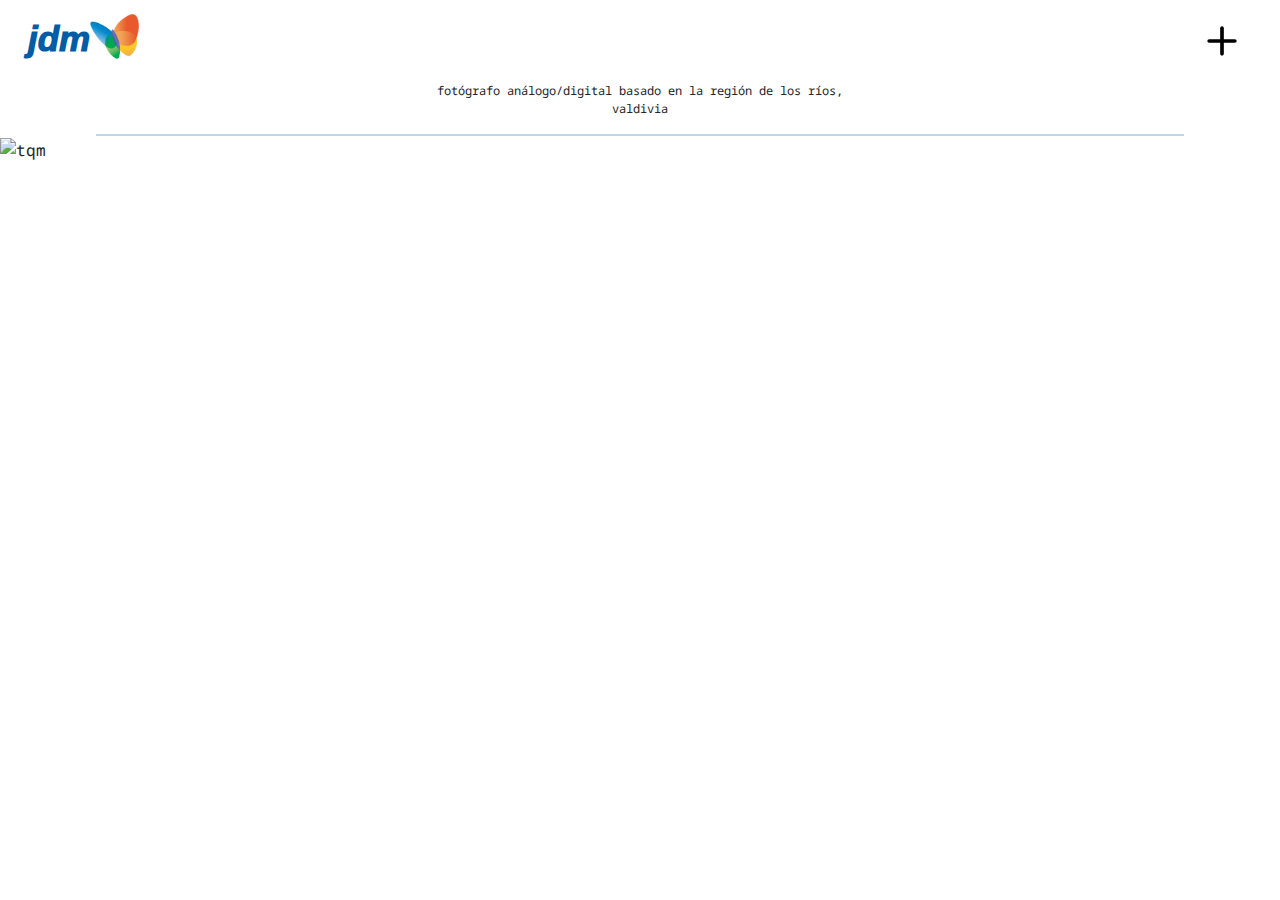
==== index.html @ 54994f01 "inicio de prueba de consolidación" ====
<!DOCTYPE html>
<html lang="es">

<head>
    <meta charset="UTF-8">
    <meta name="viewport" content="width=device-width, initial-scale=1.0">
    <title>de maría @ fotografías</title>
    <link href="https://cdn.jsdelivr.net/npm/bootstrap@5.3.3/dist/css/bootstrap.min.css" rel="stylesheet"
        integrity="sha384-QWTKZyjpPEjISv5WaRU9OFeRpok6YctnYmDr5pNlyT2bRjXh0JMhjY6hW+ALEwIH" crossorigin="anonymous">
    <link rel="stylesheet" href="CSS/style.css" />
    <link rel="preconnect" href="https://fonts.gstatic.com">
    <link href="https://fonts.googleapis.com/css2?family=Helvetica+Neue&display=swap" rel="stylesheet">
    <link rel="preconnect" href="https://fonts.googleapis.com">
    <link rel="preconnect" href="https://fonts.gstatic.com" crossorigin>
    <link href="https://fonts.googleapis.com/css2?family=Noto+Sans+Mono:wght@100..900&display=swap" rel="stylesheet">
    <link rel="icon" href="CSS/img/tablogo.webp" type="image/x-icon">


    <nav class="navbar bg-body-white mx-3">
        <div class="container-fluid">
            <a class="navbar-brand" href="#">jdm<img src="CSS/img/logocopy.png" alt="Mi Logo" id="msn"></a>
            <button class="navbar-toggler" type="button" data-bs-toggle="collapse" data-bs-target="#navbarNavAltMarkup"
                aria-controls="navbarNavAltMarkup" aria-expanded="false" aria-label="Toggle navigation">
                <img src="CSS/img/plus.svg" alt="Mi Logo" id="plus">
            </button>
            <div class="collapse navbar-collapse" id="navbarNavAltMarkup">
                <div class="navbar-nav">
                    <a class="nav-link active" aria-current="page" href="#"><img src="CSS/img/home.png" alt="home"
                            id="inicio"> inicio</a>
                    <li class="nav-item dropdown">
                        <a class="nav-link dropdown-toggle" href="#" role="button" data-bs-toggle="dropdown"
                            aria-expanded="false"><img src="CSS/img/fotos.png" alt="fotos" id="fotos"> fotos</a>
                        <ul class="dropdown-menu">
                            <li><a class="dropdown-item" href="#"><img src="CSS/img/fiesta.png" alt="fiesta"
                                        id="fiesta"> fiesta</a></li>
                            <li><a class="dropdown-item" href="#"><img src="CSS/img/hardcore.png" alt="hardcore"
                                        id="hardcore"> hardcore</a></li>
                            <li><a class="dropdown-item" href="#"><img src="CSS/img/gente.png" alt="personas"
                                        id="gente"> personas</a></li>
                            <li><a class="dropdown-item" href="#"><img src="CSS/img/calle.png" alt="calle" id="calle">
                                    calle</a></li>
                            <li><a class="dropdown-item" href="#"><img src="CSS/img/beso.png" alt="boda" id="boda">
                                    bodas</a></li>
                        </ul>
                    </li>
                    <a class="nav-link" href="#"><img src="CSS/img/about.png" alt="about" id="about"> about+contacto</a>
                    <a class="nav-link" href="#"><img src="CSS/img/azar.png" alt="azar" id="azar"> azar</a>
                </div>
            </div>
        </div>
    </nav>

</head>


<body>
    <p>fotógrafo análogo/digital basado en la región de los ríos, <br>valdivia</p>

    <div class="conteiner">
        <hr class="centered">
        <div class="gallery">
            <div class="item">
            <img src="CSS/img/teextraño.gif" alt="tqm" id="tqm">
            </div>  
        </div>
        <div>

        </div>
    </div>
    <script src="https://cdn.jsdelivr.net/npm/bootstrap@5.3.3/dist/js/bootstrap.bundle.min.js"
        integrity="sha384-YvpcrYf0tY3lHB60NNkmXc5s9fDVZLESaAA55NDzOxhy9GkcIdslK1eN7N6jIeHz"
        crossorigin="anonymous"></script>
</body>

</html>
---- CSS/style.css ----
*, body, nav {
    background-color: white;
    font-family: "Noto Sans Mono", monospace;
}
/* NAVBAR */
.navbar-nav {
    display: flex;
    background-color: white;
    font-family: "Noto Sans Mono", monospace;
        font-optical-sizing: auto;
        font-weight: 200PX;
        font-style: normal;
        font-variation-settings:
          "wdth" 100;
}

hr {
border-color: #025ca6;
border-width: 2px;
width: 85%;
margin: 0 auto;
}

p {
    font-size: 12px;
    text-align: center;
}
#msn{
    width: 8%;
    padding-bottom: 10px;
}
#fiesta, #boda, #gente, #calle, #hardcore, #about, #inicio, #azar, #fotos{
    width: 30px;
}

.nav-link, .dropdown-item {
    color: #025ca6;
}
.nav-link {
    display: inline;
}

.navbar-brand {
    font-family: franklin-gothic-atf, sans-serif;
    font-style: normal;
    font-weight: 1000;
    font-size: 35px ;
    font-style: italic;
    color: #025ca6;
    width: 50%;

}

.navbar-toggler {
    border: none;
    outline: none;
}
.navbar-toggler {
    padding: 0.25rem 0.5rem; 
    width: 60px; 
    height: 60px; 
    border: none; 
    background-color: transparent; 
    color: #025ca6;
}

#plus {
    width: 100%; 
    height: 100%;
    object-fit: contain;
    color: solid #025ca6;
}

/* BODY */
/* Estilo normal de la imagen */
#tqm {
    /* Ajusta el tamaño si es necesario */
    width: 200px;
    height: auto; /* Para mantener la proporción */
    transition: transform 0.3s ease;
}

/* Estilo al pasar el cursor (hover) */
#tqm:hover {
    background-color: rgba(0,0,0,0.4);
    content: url('https://64.media.tumblr.com/c8fa87a4c65c6e1c613cf04db94a6629/ee38c6cbefe81514-91/s2048x3072/76212fbf0cd80e60f785efc6172d3874a5a1217c.jpg'); /* Cambia 'ruta/a/imagen/hover.png' por la ruta de tu imagen hover */
    transform: scale(1.5); /* Ejemplo de efecto adicional, escala la imagen al 110% */
}


.conteiner {
    align-items: end;

}
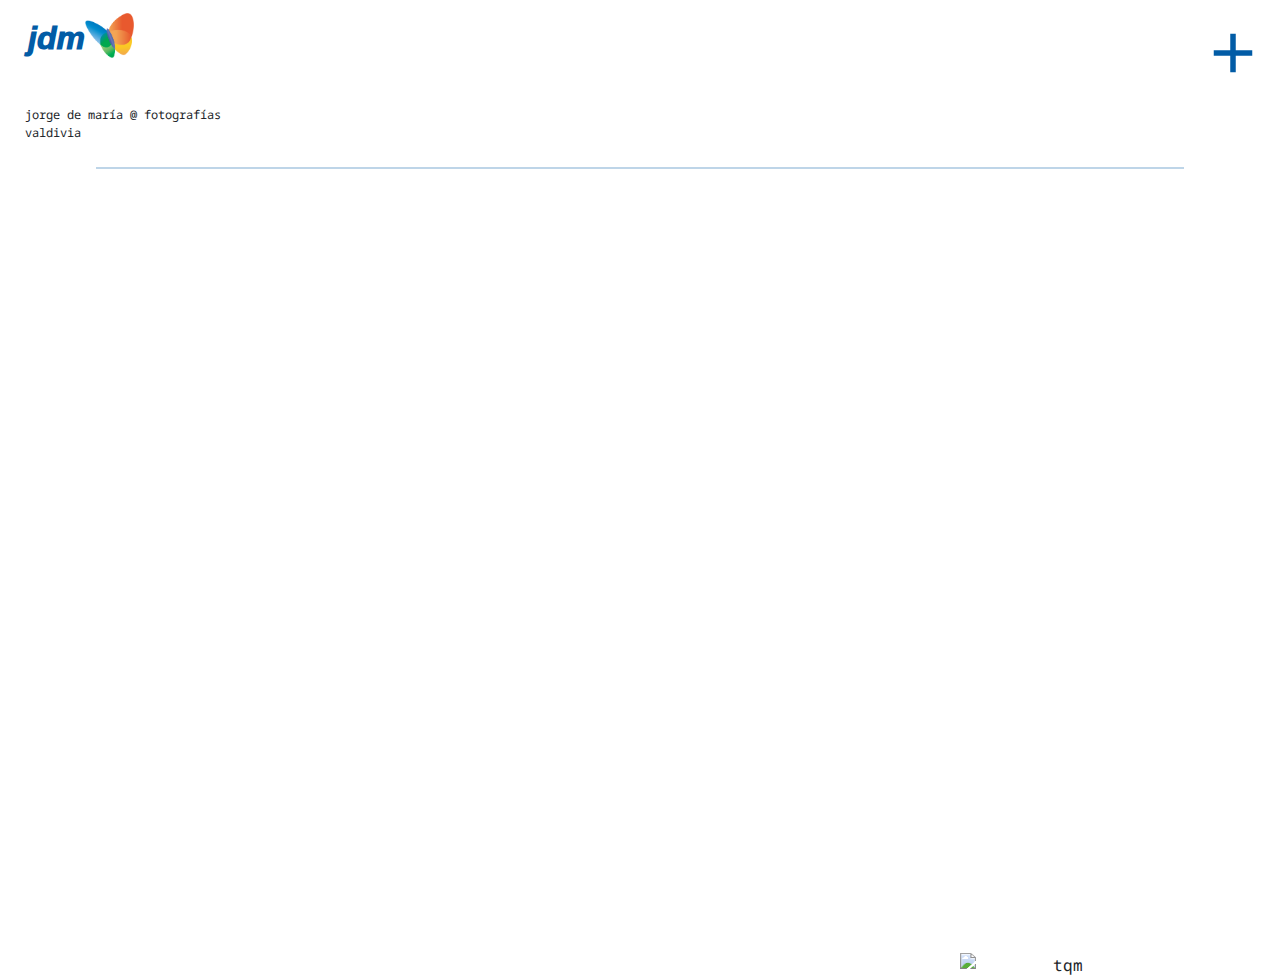
==== commit 3a8be9c6: "avance" ====
--- a/index.html
+++ b/index.html
@@ -9,7 +9,6 @@
         integrity="sha384-QWTKZyjpPEjISv5WaRU9OFeRpok6YctnYmDr5pNlyT2bRjXh0JMhjY6hW+ALEwIH" crossorigin="anonymous">
     <link rel="stylesheet" href="CSS/style.css" />
     <link rel="preconnect" href="https://fonts.gstatic.com">
-    <link href="https://fonts.googleapis.com/css2?family=Helvetica+Neue&display=swap" rel="stylesheet">
     <link rel="preconnect" href="https://fonts.googleapis.com">
     <link rel="preconnect" href="https://fonts.gstatic.com" crossorigin>
     <link href="https://fonts.googleapis.com/css2?family=Noto+Sans+Mono:wght@100..900&display=swap" rel="stylesheet">
@@ -18,10 +17,11 @@
 
     <nav class="navbar bg-body-white mx-3">
         <div class="container-fluid">
-            <a class="navbar-brand" href="#">jdm<img src="CSS/img/logocopy.png" alt="Mi Logo" id="msn"></a>
+            <a class="navbar-brand" href="index.html">jdm<img src="CSS/img/logocopy.png" alt="Mi Logo" id="msn"></a>
             <button class="navbar-toggler" type="button" data-bs-toggle="collapse" data-bs-target="#navbarNavAltMarkup"
                 aria-controls="navbarNavAltMarkup" aria-expanded="false" aria-label="Toggle navigation">
-                <img src="CSS/img/plus.svg" alt="Mi Logo" id="plus">
+                <img src="CSS/img/plus2.svg" alt="Mi Logo" id="plus">
+                <img src="CSS/img/remove_24dp_025CA6_FILL0_wght400_GRAD0_opsz24.png" alt="" id="remove">
             </button>
             <div class="collapse navbar-collapse" id="navbarNavAltMarkup">
                 <div class="navbar-nav">
@@ -31,45 +31,44 @@
                         <a class="nav-link dropdown-toggle" href="#" role="button" data-bs-toggle="dropdown"
                             aria-expanded="false"><img src="CSS/img/fotos.png" alt="fotos" id="fotos"> fotos</a>
                         <ul class="dropdown-menu">
-                            <li><a class="dropdown-item" href="#"><img src="CSS/img/fiesta.png" alt="fiesta"
-                                        id="fiesta"> fiesta</a></li>
-                            <li><a class="dropdown-item" href="#"><img src="CSS/img/hardcore.png" alt="hardcore"
-                                        id="hardcore"> hardcore</a></li>
-                            <li><a class="dropdown-item" href="#"><img src="CSS/img/gente.png" alt="personas"
-                                        id="gente"> personas</a></li>
-                            <li><a class="dropdown-item" href="#"><img src="CSS/img/calle.png" alt="calle" id="calle">
-                                    calle</a></li>
-                            <li><a class="dropdown-item" href="#"><img src="CSS/img/beso.png" alt="boda" id="boda">
+                            <li><a class="dropdown-item" href="hardcore.html"><img src="CSS/img/hardcore.png"
+                                        alt="hardcore" id="hardcore"> "catarsis" documentación de la escena hardcore en
+                                    santiago (2012-2014)</a></li>
+                            <li><a class="dropdown-item" href="refugio.html"><img src="CSS/img/calle.png" alt="calle"
+                                        id="calle">
+                                    "refugio" (2015)</a></li>
+                            <li><a class="dropdown-item" href="techno.html"><img src="CSS/img/fiesta.png" alt="techno"
+                                        id="fiesta"> techno (2017-2020)</a></li>
+                            <li><a class="dropdown-item" href="bodas.html"><img src="CSS/img/beso.png" alt="boda"
+                                        id="boda">
                                     bodas</a></li>
                         </ul>
                     </li>
-                    <a class="nav-link" href="#"><img src="CSS/img/about.png" alt="about" id="about"> about+contacto</a>
-                    <a class="nav-link" href="#"><img src="CSS/img/azar.png" alt="azar" id="azar"> azar</a>
+                    <a class="nav-link" href="contacto.html"><img src="CSS/img/azar.png" alt="azar" id="azar"> contacto</a>
                 </div>
             </div>
         </div>
     </nav>
+    <p id="titulo">jorge de maría @ fotografías<br>valdivia</p>
 
 </head>
 
 
 <body>
-    <p>fotógrafo análogo/digital basado en la región de los ríos, <br>valdivia</p>
+    <hr class="centered">
 
-    <div class="conteiner">
-        <hr class="centered">
-        <div class="gallery">
-            <div class="item">
-            <img src="CSS/img/teextraño.gif" alt="tqm" id="tqm">
-            </div>  
+    <div class="container text-center p-1" style="position: relative;">
+        <div id="espacio-en-blanco">
         </div>
-        <div>
+        <img src="CSS/img/teextraño.gif" alt="tqm" id="tqm"
+            style="position: absolute; bottom: 0; right: 0; margin-right: 50px ;">
+    </div>
 
-        </div>
-    </div>
     <script src="https://cdn.jsdelivr.net/npm/bootstrap@5.3.3/dist/js/bootstrap.bundle.min.js"
         integrity="sha384-YvpcrYf0tY3lHB60NNkmXc5s9fDVZLESaAA55NDzOxhy9GkcIdslK1eN7N6jIeHz"
         crossorigin="anonymous"></script>
+    <script src="JS/scriptindex.js"></script>
+
 </body>
 
 </html>--- a/CSS/style.css
+++ b/CSS/style.css
@@ -1,94 +1,381 @@
-*, body, nav {
+* *,
+body,
+nav {
     background-color: white;
     font-family: "Noto Sans Mono", monospace;
 }
+
 /* NAVBAR */
 .navbar-nav {
     display: flex;
     background-color: white;
     font-family: "Noto Sans Mono", monospace;
-        font-optical-sizing: auto;
-        font-weight: 200PX;
-        font-style: normal;
-        font-variation-settings:
-          "wdth" 100;
-}
-
-hr {
-border-color: #025ca6;
-border-width: 2px;
-width: 85%;
-margin: 0 auto;
-}
-
-p {
-    font-size: 12px;
-    text-align: center;
-}
-#msn{
-    width: 8%;
-    padding-bottom: 10px;
-}
-#fiesta, #boda, #gente, #calle, #hardcore, #about, #inicio, #azar, #fotos{
-    width: 30px;
-}
-
-.nav-link, .dropdown-item {
-    color: #025ca6;
-}
-.nav-link {
-    display: inline;
+   
 }
 
 .navbar-brand {
     font-family: franklin-gothic-atf, sans-serif;
     font-style: normal;
     font-weight: 1000;
-    font-size: 35px ;
+    font-size: 2rem;
     font-style: italic;
     color: #025ca6;
-    width: 50%;
-
+
+}
+
+
+hr {
+    border-color: #025ca6;
+    border-width: 2px;
+    width: 85%;
+    margin: 0 auto;
+}
+
+p {
+    font-size: 12px;
+    text-align: left;
+    margin: 25px;
+}
+
+#msn {
+    width: 8%;
+    padding-bottom: 10px;
+}
+
+#fiesta,
+#boda,
+#gente,
+#calle,
+#hardcore,
+#about,
+#inicio,
+#azar,
+#fotos {
+    width: 30px;
+}
+
+.nav-link,
+.dropdown-item {
+    color: #025ca6;
+}
+
+.nav-link {
+    display: inline;
 }
 
 .navbar-toggler {
+    padding: 0.25rem 0.5rem;
+    width: 60px;
+    height: 60px;
     border: none;
-    outline: none;
-}
-.navbar-toggler {
-    padding: 0.25rem 0.5rem; 
-    width: 60px; 
-    height: 60px; 
-    border: none; 
-    background-color: transparent; 
-    color: #025ca6;
+    background-color: transparent;
+    color: transparent
+
 }
 
 #plus {
-    width: 100%; 
-    height: 100%;
+    width: 150%;
+    height: 150%;
     object-fit: contain;
     color: solid #025ca6;
+
+}
+
+#remove {
+    display: none;
+    width: 150%;
+    height: 150%;
+    object-fit: contain;
+    color: solid #025ca6;
+    size: 50px;
 }
 
 /* BODY */
+
+/*ESPACIO EN BLANCO*/
+#espacio-en-blanco {
+    height: 800px;
+}
+
 /* Estilo normal de la imagen */
 #tqm {
     /* Ajusta el tamaño si es necesario */
     width: 200px;
-    height: auto; /* Para mantener la proporción */
+    height: auto;
+    /* Para mantener la proporción */
     transition: transform 0.3s ease;
 }
 
 /* Estilo al pasar el cursor (hover) */
 #tqm:hover {
-    background-color: rgba(0,0,0,0.4);
-    content: url('https://64.media.tumblr.com/c8fa87a4c65c6e1c613cf04db94a6629/ee38c6cbefe81514-91/s2048x3072/76212fbf0cd80e60f785efc6172d3874a5a1217c.jpg'); /* Cambia 'ruta/a/imagen/hover.png' por la ruta de tu imagen hover */
-    transform: scale(1.5); /* Ejemplo de efecto adicional, escala la imagen al 110% */
+    background-color: rgba(0, 0, 0, 0.4);
+    content: url('https://64.media.tumblr.com/c8fa87a4c65c6e1c613cf04db94a6629/ee38c6cbefe81514-91/s2048x3072/76212fbf0cd80e60f785efc6172d3874a5a1217c.jpg');
+    /* Cambia 'ruta/a/imagen/hover.png' por la ruta de tu imagen hover */
+    transform: scale(2);
+    /* Ejemplo de efecto adicional, escala la imagen al 110% */
 }
 
 
 .conteiner {
     align-items: end;
 
+}
+
+/* GALERIA PAGINA FIESTAS */
+
+.gallery {
+    display: flex;
+    flex-wrap: wrap;
+    padding: 10px 20px;
+}
+
+.col {
+    flex: 20%;
+    max-width: 20%;
+    padding: 0 4px;
+}
+
+.col img {
+    margin-top: 8px;
+    vertical-align: middle;
+    width: 100%;
+    filter: grayscale(100%);
+    transition: all .3s ease;
+    position: relative;
+}
+
+.col img:hover {
+    cursor: pointer;
+    filter: grayscale(0%);
+    box-shadow: 0 0 10px rgba(0, 0, 0, 0.5);
+    transform: scale(1.2);
+    z-index: 100;
+}
+
+.overlay {
+    position: fixed;
+    left: 0;
+    top: 0;
+    width: 100vw;
+    height: 100vh;
+    background-color: rgba(0, 0, 0, 0.5);
+    z-index: 10000;
+    display: flex;
+    justify-content: center;
+    transition: all .7s ease;
+    visibility: hidden;
+    opacity: 0%;
+}
+
+.overlay .slideshow {
+    width: 90%;
+    height: 90%;
+    background-color: rgba(255, 255, 255, 0.9);
+    color: #000;
+    position: relative;
+    display: flex;
+    justify-content: center;
+}
+
+.slideshow img {
+    height: 100%;
+    width: 100%;
+    object-fit: contain;
+}
+
+.btn_cerrar {
+    position: absolute;
+    top: -15px;
+    right: -15px;
+    font-size: 35px;
+    background-color: rgba(0, 0, 0, 0.7);
+    color: #fff;
+    width: 30px;
+    height: 30px;
+    border-radius: 50%;
+    display: flex;
+    align-items: center;
+    justify-content: center;
+    padding: 5px;
+    transition: all .2s ease;
+}
+
+.btn_cerrar:hover {
+    transform: scale(1.2);
+    cursor: pointer;
+}
+
+.btn {
+    width: 70px;
+    height: 70px;
+    border-radius: 50%;
+    color: #000;
+    display: flex;
+    justify-content: center;
+    align-items: center;
+    font-size: 70px;
+    position: absolute;
+    top: 50%;
+    transform: translateY(-50%);
+    cursor: pointer;
+    color: #025ca6;
+}
+
+.btn:hover>span {
+    transform: scale(1.1);
+    transition: all .2s ease;
+}
+
+.btn_atras {
+    left: 20px;
+}
+
+.btn_adelante {
+    right: 20px;
+}
+
+.material-symbols-outlined {
+    pointer-events: none;
+}
+
+@media screen and (max-width: 800px) {
+    .col {
+        flex: 50%;
+        max-width: 50%;
+    }
+
+    .btn {
+        font-size: 55px;
+    }
+
+    .btn_atras {
+        left: 5px;
+    }
+
+    .btn_adelante {
+        right: 5px;
+    }
+
+    .slideshow img {
+        width: 98%;
+    }
+}
+
+@media screen and (max-width: 600px) {
+    .col {
+        flex: 100%;
+        max-width: 100%;
+    }
+}
+
+/* CONTACTO*/
+
+.contact {
+    min-height: 100vh;
+    padding: 50px;
+    text-align: justify;
+}
+
+.conteiner-contact {
+    max-width: 600px;
+    margin: 0 auto;
+}
+
+.container-contact h3 {
+    display: inline-block;
+    color: #025ca6;
+    font-family: "franklin-gothic-atf", sans-serif;
+    font-weight: 550;
+}
+
+.contact-wrapper {
+    justify-content: space-between;
+    margin-top: 10px;
+}
+
+.contact-form {
+    width: 40%;
+}
+
+.contact-info {
+    width: 40%;
+}
+
+.contact-info h6 {
+    margin-top: 20px;
+}
+
+.contact-info p {
+    margin-bottom: 10px;
+}
+
+.form-group {
+    margin-bottom: 15px;
+}
+
+.form-group input,
+.form-group textarea {
+    border: none;
+    background-color: #ccd8f0;
+    width: 100%;
+    padding: 10px;
+    margin-top: 5px;
+    margin-bottom: 5px;
+}
+
+button[type="submit"] {
+    padding: 10px 20px;
+    background-color: #025ca6;
+    color: #ccd8f0;
+    border: none;
+    transition: opacity 0.3s ease; 
+}
+
+button[type="submit"]:hover {
+    opacity: 0.4; 
+}
+
+.contact-info h4 {
+    display: inline-block;
+    color: #025ca6;
+    font-family: "franklin-gothic-atf", sans-serif;
+    font-weight: 500;
+    justify-content: left;
+}
+
+.contact-info { 
+    display: block;
+   
+}
+.contact-info a {
+    margin: 0;
+    font-size: 15px;
+    line-height: 2;
+    text-decoration: none;
+}
+
+@media screen and (max-width: 768px) {
+    .navbar-brand {
+        font-size: 1.5rem; 
+        display: block;
+        }
+    .navbar{
+        flex-wrap: nowrap;
+    }
+    .navbar-toggler{
+        width: 50px;
+        height: 50px;
+        padding: 0;
+    }
+    .container-fluid{
+        display: block !important;
+    }
+    .contact-wrapper {
+        flex-direction: column; 
+    }
+
+    .contact-form,
+    .contact-info {
+        width: 100%; /
+    }
 }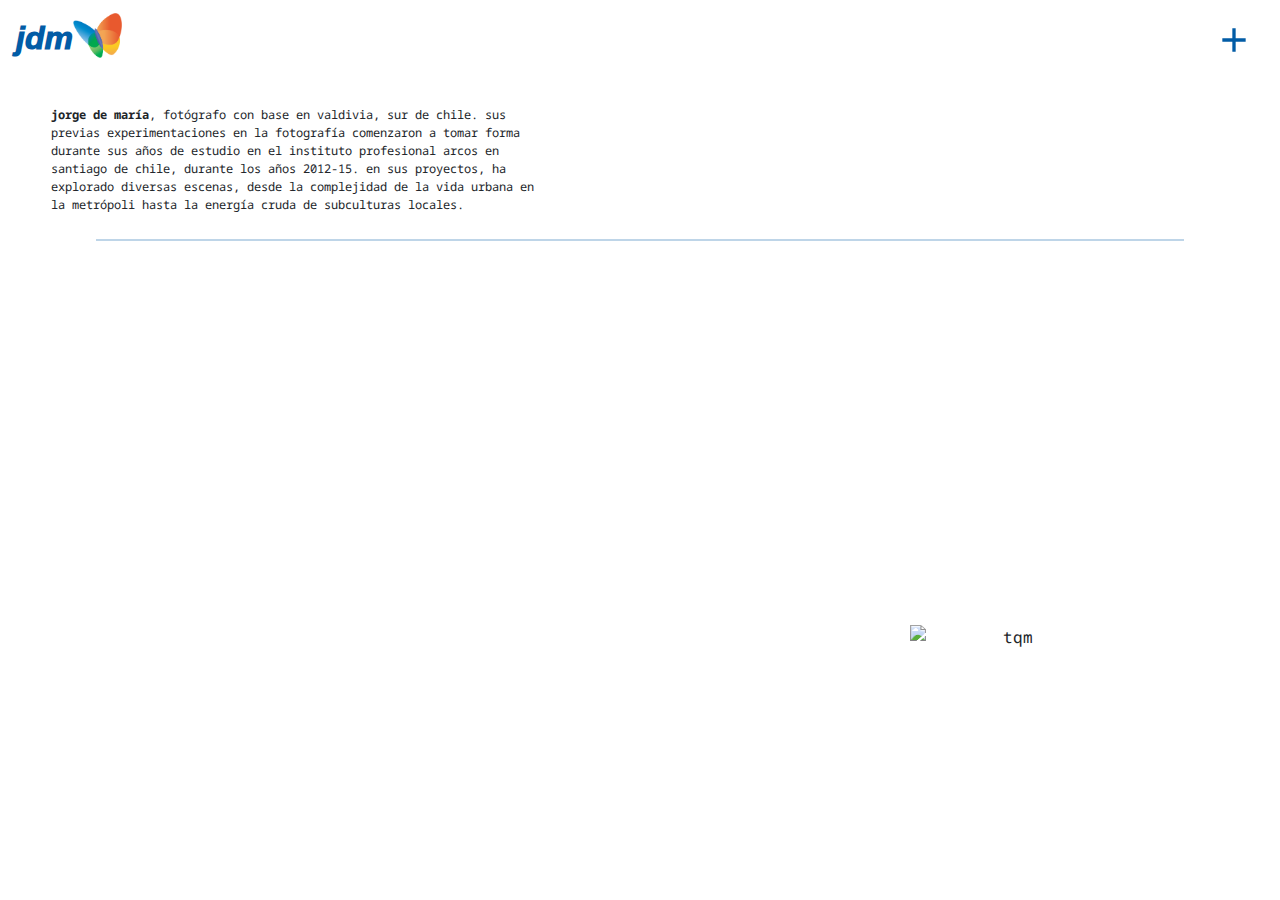
==== commit da2c75b8: "actualizacón final" ====
--- a/index.html
+++ b/index.html
@@ -14,54 +14,64 @@
     <link href="https://fonts.googleapis.com/css2?family=Noto+Sans+Mono:wght@100..900&display=swap" rel="stylesheet">
     <link rel="icon" href="CSS/img/tablogo.webp" type="image/x-icon">
 
-
-    <nav class="navbar bg-body-white mx-3">
-        <div class="container-fluid">
-            <a class="navbar-brand" href="index.html">jdm<img src="CSS/img/logocopy.png" alt="Mi Logo" id="msn"></a>
-            <button class="navbar-toggler" type="button" data-bs-toggle="collapse" data-bs-target="#navbarNavAltMarkup"
-                aria-controls="navbarNavAltMarkup" aria-expanded="false" aria-label="Toggle navigation">
-                <img src="CSS/img/plus2.svg" alt="Mi Logo" id="plus">
-                <img src="CSS/img/remove_24dp_025CA6_FILL0_wght400_GRAD0_opsz24.png" alt="" id="remove">
-            </button>
-            <div class="collapse navbar-collapse" id="navbarNavAltMarkup">
-                <div class="navbar-nav">
-                    <a class="nav-link active" aria-current="page" href="#"><img src="CSS/img/home.png" alt="home"
-                            id="inicio"> inicio</a>
-                    <li class="nav-item dropdown">
-                        <a class="nav-link dropdown-toggle" href="#" role="button" data-bs-toggle="dropdown"
-                            aria-expanded="false"><img src="CSS/img/fotos.png" alt="fotos" id="fotos"> fotos</a>
-                        <ul class="dropdown-menu">
-                            <li><a class="dropdown-item" href="hardcore.html"><img src="CSS/img/hardcore.png"
-                                        alt="hardcore" id="hardcore"> "catarsis" documentación de la escena hardcore en
-                                    santiago (2012-2014)</a></li>
-                            <li><a class="dropdown-item" href="refugio.html"><img src="CSS/img/calle.png" alt="calle"
-                                        id="calle">
-                                    "refugio" (2015)</a></li>
-                            <li><a class="dropdown-item" href="techno.html"><img src="CSS/img/fiesta.png" alt="techno"
-                                        id="fiesta"> techno (2017-2020)</a></li>
-                            <li><a class="dropdown-item" href="bodas.html"><img src="CSS/img/beso.png" alt="boda"
-                                        id="boda">
-                                    bodas</a></li>
-                        </ul>
-                    </li>
-                    <a class="nav-link" href="contacto.html"><img src="CSS/img/azar.png" alt="azar" id="azar"> contacto</a>
-                </div>
-            </div>
+    <nav class="navbar navbar-light bg-body-white mx-3">
+        <a class="navbar-brand" href="index.html">jdm<img src="CSS/img/logocopy.png" alt="Mi Logo" id="msn"></a>
+        <button class="navbar-toggler" type="button" data-bs-toggle="collapse" data-bs-target="#navbarNavAltMarkup"
+            aria-controls="navbarNavAltMarkup" aria-expanded="false" aria-label="Toggle navigation">
+            <img src="CSS/img/plus2.svg" alt="Mi Logo" id="plus">
+        </button>
+        <div class="collapse navbar-collapse" id="navbarNavAltMarkup">
+            <ul class="navbar-nav ms-auto">
+                <li class="nav-item">
+                    <a class="nav-link active" aria-current="page" href="index.html"><img src="CSS/img/home.png"
+                            alt="home" id="inicio"> inicio</a>
+                </li>
+                <li class="nav-item dropdown">
+                    <a class="nav-link dropdown-toggle" href="#" role="button" data-bs-toggle="dropdown"
+                        aria-expanded="false"><img src="CSS/img/fotos.png" alt="fotos" id="fotos"> proyectos
+                        fotográficos</a>
+                    <ul class="dropdown-menu">
+                        <li><a class="dropdown-item" href="hardcore.html"><img src="CSS/img/hardcore.webp"
+                                    alt="hardcore" id="hardcore"> "catarsis" (2012-2014)</a></li>
+                        <li><a class="dropdown-item" href="refugio.html"><img src="CSS/img/calle.png" alt="calle"
+                                    id="calle"> "refugio" (2015)</a></li>
+                        <li><a class="dropdown-item" href="techno.html"><img src="CSS/img/fiesta.png" alt="techno"
+                                    id="fiesta"> "trance" (2017-2020)</a></li>
+                        <li><a class="dropdown-item" href="bodas.html"><img src="CSS/img/beso.png" alt="boda" id="boda">
+                                "bodas"</a></li>
+                    </ul>
+                </li>
+                <li class="nav-item">
+                    <a class="nav-link" href="contacto.html"><img src="CSS/img/azar.png" alt="azar" id="azar">
+                        contacto</a>
+                </li>
+            </ul>
         </div>
     </nav>
-    <p id="titulo">jorge de maría @ fotografías<br>valdivia</p>
-
 </head>
 
 
 <body>
+
+    <section class="about">
+
+        <div class="bio">
+            <p>
+                <strong>jorge de maría</strong>, fotógrafo con base en valdivia, sur de chile. sus previas experimentaciones en la
+                fotografía comenzaron a tomar forma durante sus años de estudio en el instituto profesional arcos en
+                santiago de chile, durante los años 2012-15. en sus proyectos, ha explorado diversas escenas, desde la
+                complejidad de la vida urbana en la metrópoli hasta la energía cruda de subculturas locales.
+
+            </p>
+        </div>
+
+    </section>
     <hr class="centered">
 
     <div class="container text-center p-1" style="position: relative;">
         <div id="espacio-en-blanco">
         </div>
-        <img src="CSS/img/teextraño.gif" alt="tqm" id="tqm"
-            style="position: absolute; bottom: 0; right: 0; margin-right: 50px ;">
+        <img src="CSS/img/teextraño.gif" alt="tqm" id="tqm">
     </div>
 
     <script src="https://cdn.jsdelivr.net/npm/bootstrap@5.3.3/dist/js/bootstrap.bundle.min.js"
--- a/CSS/style.css
+++ b/CSS/style.css
@@ -1,4 +1,4 @@
-* *,
+*,
 body,
 nav {
     background-color: white;
@@ -6,6 +6,8 @@
 }
 
 /* NAVBAR */
+
+
 .navbar-nav {
     display: flex;
     background-color: white;
@@ -74,8 +76,8 @@
 }
 
 #plus {
-    width: 150%;
-    height: 150%;
+    width: 40px;
+    height: 40px;
     object-fit: contain;
     color: solid #025ca6;
 
@@ -90,29 +92,42 @@
     size: 50px;
 }
 
+.d-flex.justify-content-between {
+    flex-grow: 1;
+}
+
+.navbar-collapse {
+    flex-grow: 1;
+    align-items: center;
+    justify-content: flex-end;
+}
+
+.container-fluid {
+    display: flex;
+    justify-content: flex-start;
+}
 /* BODY */
 
 /*ESPACIO EN BLANCO*/
 #espacio-en-blanco {
-    height: 800px;
+    height: 400px;
 }
 
 /* Estilo normal de la imagen */
 #tqm {
-    /* Ajusta el tamaño si es necesario */
     width: 200px;
     height: auto;
-    /* Para mantener la proporción */
     transition: transform 0.3s ease;
+    position: absolute; bottom: 0; right: 0; 
+    margin-right: 100px;
+
 }
 
 /* Estilo al pasar el cursor (hover) */
 #tqm:hover {
     background-color: rgba(0, 0, 0, 0.4);
-    content: url('https://64.media.tumblr.com/c8fa87a4c65c6e1c613cf04db94a6629/ee38c6cbefe81514-91/s2048x3072/76212fbf0cd80e60f785efc6172d3874a5a1217c.jpg');
-    /* Cambia 'ruta/a/imagen/hover.png' por la ruta de tu imagen hover */
-    transform: scale(2);
-    /* Ejemplo de efecto adicional, escala la imagen al 110% */
+    content: url('https://64.media.tumblr.com/91f713d5a66fe1aa5e8d236e6c0c97a9/e4f1f7725a507e7c-19/s1280x1920/8f760f8b30bfc4d3a56b9a647740460fb6a5ae91.jpg');
+    transform: scale(3);
 }
 
 
@@ -185,8 +200,8 @@
 
 .btn_cerrar {
     position: absolute;
-    top: -15px;
-    right: -15px;
+    top: -5px;
+    right: -5px;
     font-size: 35px;
     background-color: rgba(0, 0, 0, 0.7);
     color: #fff;
@@ -270,6 +285,11 @@
 
 /* CONTACTO*/
 
+.about{
+    padding-left: 2%;
+    width: 45%;
+    text-align: justify;
+}
 .contact {
     min-height: 100vh;
     padding: 50px;
@@ -288,6 +308,13 @@
     font-weight: 550;
 }
 
+.info {
+    text-decoration: underline;
+}
+
+.info a {
+    color: black;
+}
 .contact-wrapper {
     justify-content: space-between;
     margin-top: 10px;
@@ -356,26 +383,34 @@
 
 @media screen and (max-width: 768px) {
     .navbar-brand {
-        font-size: 1.5rem; 
-        display: block;
-        }
-    .navbar{
+        font-size: 1.5rem;
+    }
+    .navbar {
         flex-wrap: nowrap;
     }
-    .navbar-toggler{
+    .navbar-toggler {
         width: 50px;
         height: 50px;
         padding: 0;
     }
-    .container-fluid{
-        display: block !important;
+ 
+    .navbar-collapse {
+        display: flex;
+        flex-direction: column;
+        align-items: flex-start;
     }
     .contact-wrapper {
-        flex-direction: column; 
-    }
-
+        flex-direction: column;
+    }
     .contact-form,
     .contact-info {
-        width: 100%; /
+        width: 100%;
+    }
+
+
+
+
+   .nav-item {
+        width: 100%;
     }
 }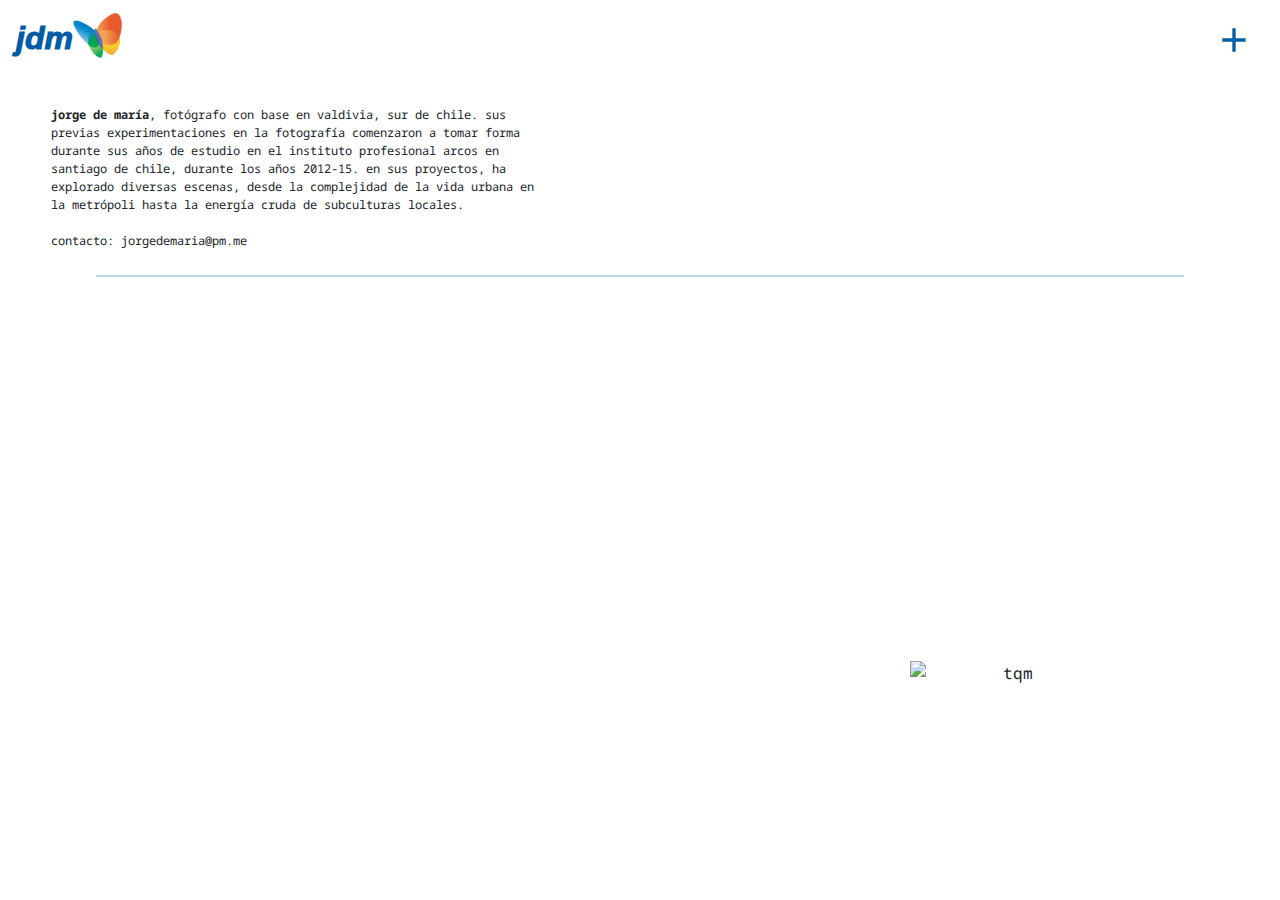
==== commit 84ebecee: "actualizacion final final" ====
--- a/index.html
+++ b/index.html
@@ -61,6 +61,7 @@
                 fotografía comenzaron a tomar forma durante sus años de estudio en el instituto profesional arcos en
                 santiago de chile, durante los años 2012-15. en sus proyectos, ha explorado diversas escenas, desde la
                 complejidad de la vida urbana en la metrópoli hasta la energía cruda de subculturas locales.
+                <br><br>contacto: jorgedemaria@pm.me
 
             </p>
         </div>
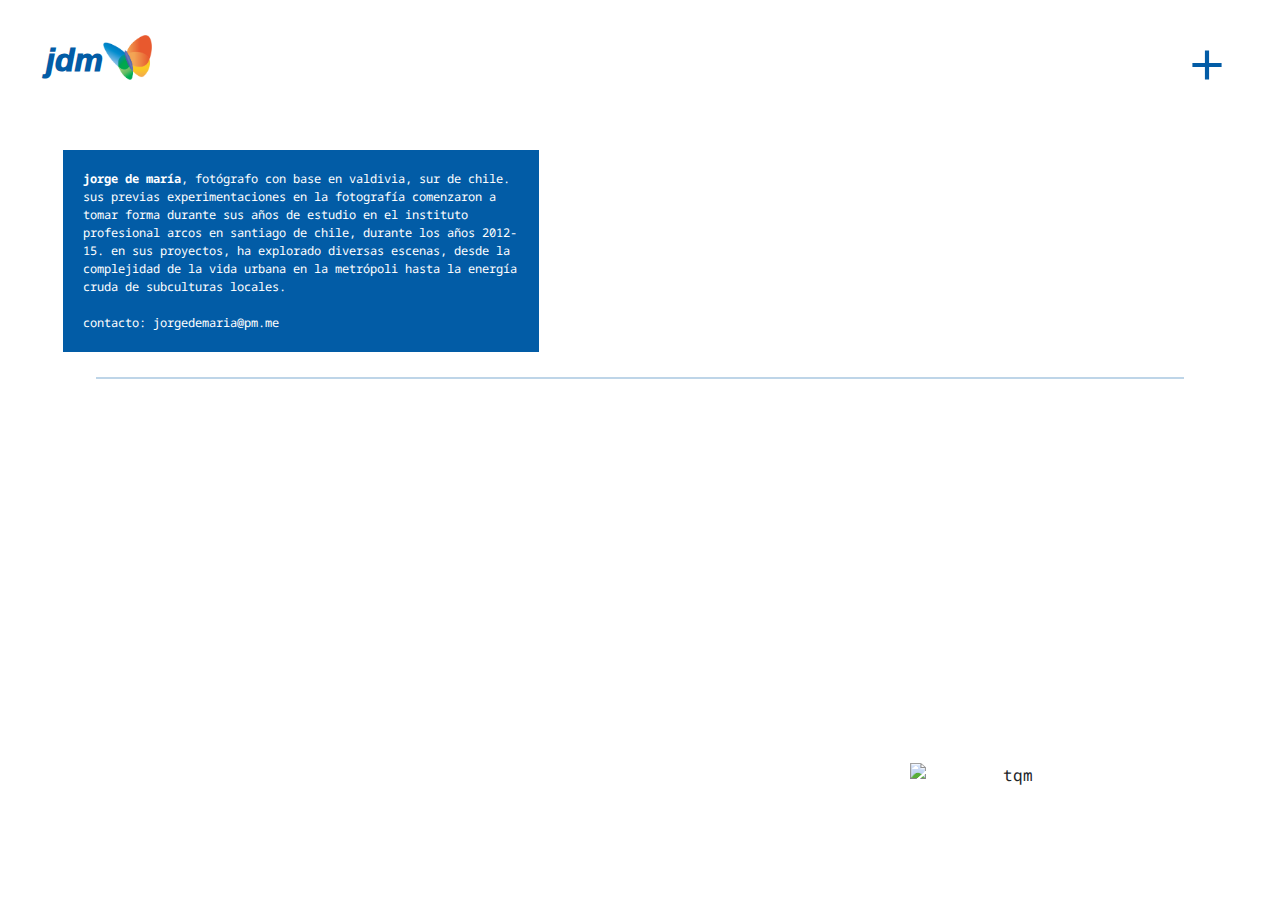
==== commit 016833ba: "último push" ====
--- a/index.html
+++ b/index.html
@@ -13,50 +13,41 @@
     <link rel="preconnect" href="https://fonts.gstatic.com" crossorigin>
     <link href="https://fonts.googleapis.com/css2?family=Noto+Sans+Mono:wght@100..900&display=swap" rel="stylesheet">
     <link rel="icon" href="CSS/img/tablogo.webp" type="image/x-icon">
+</head>
 
+
+<body>
     <nav class="navbar navbar-light bg-body-white mx-3">
         <a class="navbar-brand" href="index.html">jdm<img src="CSS/img/logocopy.png" alt="Mi Logo" id="msn"></a>
-        <button class="navbar-toggler" type="button" data-bs-toggle="collapse" data-bs-target="#navbarNavAltMarkup"
-            aria-controls="navbarNavAltMarkup" aria-expanded="false" aria-label="Toggle navigation">
-            <img src="CSS/img/plus2.svg" alt="Mi Logo" id="plus">
+        <button class="navbar-toggler" type="button" data-bs-toggle="collapse" data-bs-target="#navbarNavAltMarkup" aria-controls="navbarNavAltMarkup" aria-expanded="false" aria-label="Toggle navigation">
+            <img src="CSS/img/plus2.svg" alt="plus" id="plus">
+            <img src="CSS/img/remove.svg"alt="remove" id="remove" style="display: none;">
         </button>
         <div class="collapse navbar-collapse" id="navbarNavAltMarkup">
             <ul class="navbar-nav ms-auto">
                 <li class="nav-item">
-                    <a class="nav-link active" aria-current="page" href="index.html"><img src="CSS/img/home.png"
-                            alt="home" id="inicio"> inicio</a>
+                    <a class="nav-link active" aria-current="page" href="index.html"><img src="CSS/img/home.png" alt="home" id="inicio"> inicio</a>
                 </li>
                 <li class="nav-item dropdown">
-                    <a class="nav-link dropdown-toggle" href="#" role="button" data-bs-toggle="dropdown"
-                        aria-expanded="false"><img src="CSS/img/fotos.png" alt="fotos" id="fotos"> proyectos
-                        fotográficos</a>
+                    <a class="nav-link dropdown-toggle" href="#" role="button" data-bs-toggle="dropdown" aria-expanded="false"><img src="CSS/img/fotos.png" alt="fotos" id="fotos"> proyectos fotográficos</a>
                     <ul class="dropdown-menu">
-                        <li><a class="dropdown-item" href="hardcore.html"><img src="CSS/img/hardcore.webp"
-                                    alt="hardcore" id="hardcore"> "catarsis" (2012-2014)</a></li>
-                        <li><a class="dropdown-item" href="refugio.html"><img src="CSS/img/calle.png" alt="calle"
-                                    id="calle"> "refugio" (2015)</a></li>
-                        <li><a class="dropdown-item" href="techno.html"><img src="CSS/img/fiesta.png" alt="techno"
-                                    id="fiesta"> "trance" (2017-2020)</a></li>
-                        <li><a class="dropdown-item" href="bodas.html"><img src="CSS/img/beso.png" alt="boda" id="boda">
-                                "bodas"</a></li>
+                        <li><a class="dropdown-item" href="catarsis.html"><img src="CSS/img/hardcore.webp" alt="hardcore" id="hardcore"> "catarsis" (2012-2014)</a></li>
+                        <li><a class="dropdown-item" href="refugio.html"><img src="CSS/img/calle.png" alt="calle" id="calle"> "refugio" (2015)</a></li>
+                        <li><a class="dropdown-item" href="trance.html"><img src="CSS/img/fiesta.png" alt="techno" id="fiesta"> "trance" (2017-2020)</a></li>
+                        <li><a class="dropdown-item" href="bodas.html"><img src="CSS/img/beso.png" alt="boda" id="boda"> "bodas"</a></li>
                     </ul>
                 </li>
                 <li class="nav-item">
-                    <a class="nav-link" href="contacto.html"><img src="CSS/img/azar.png" alt="azar" id="azar">
-                        contacto</a>
+                    <a class="nav-link" href="contacto.html"><img src="CSS/img/azar.png" alt="azar" id="azar"> contacto</a>
                 </li>
             </ul>
         </div>
     </nav>
-</head>
-
-
-<body>
 
     <section class="about">
 
-        <div class="bio">
-            <p>
+        <div class="container">
+            <p class="bio">
                 <strong>jorge de maría</strong>, fotógrafo con base en valdivia, sur de chile. sus previas experimentaciones en la
                 fotografía comenzaron a tomar forma durante sus años de estudio en el instituto profesional arcos en
                 santiago de chile, durante los años 2012-15. en sus proyectos, ha explorado diversas escenas, desde la
--- a/CSS/style.css
+++ b/CSS/style.css
@@ -3,28 +3,27 @@
 nav {
     background-color: white;
     font-family: "Noto Sans Mono", monospace;
+    
 }
 
 /* NAVBAR */
 
-
+.navbar {
+    padding: 30px;
+}
 .navbar-nav {
     display: flex;
     background-color: white;
     font-family: "Noto Sans Mono", monospace;
-   
 }
 
 .navbar-brand {
     font-family: franklin-gothic-atf, sans-serif;
-    font-style: normal;
     font-weight: 1000;
     font-size: 2rem;
     font-style: italic;
     color: #025ca6;
-
-}
-
+}
 
 hr {
     border-color: #025ca6;
@@ -71,25 +70,15 @@
     height: 60px;
     border: none;
     background-color: transparent;
-    color: transparent
-
-}
-
-#plus {
-    width: 40px;
-    height: 40px;
+    color: transparent;
+    align-self: flex-end;
+}
+
+#plus, #remove {
+    width: 50px;
+    height: 50px;
     object-fit: contain;
-    color: solid #025ca6;
-
-}
-
-#remove {
-    display: none;
-    width: 150%;
-    height: 150%;
-    object-fit: contain;
-    color: solid #025ca6;
-    size: 50px;
+    color: #025ca6;
 }
 
 .d-flex.justify-content-between {
@@ -104,7 +93,7 @@
 
 .container-fluid {
     display: flex;
-    justify-content: flex-start;
+    justify-content: space-between;
 }
 /* BODY */
 
@@ -113,7 +102,7 @@
     height: 400px;
 }
 
-/* Estilo normal de la imagen */
+/* TQM */
 #tqm {
     width: 200px;
     height: auto;
@@ -123,11 +112,11 @@
 
 }
 
-/* Estilo al pasar el cursor (hover) */
 #tqm:hover {
     background-color: rgba(0, 0, 0, 0.4);
     content: url('https://64.media.tumblr.com/91f713d5a66fe1aa5e8d236e6c0c97a9/e4f1f7725a507e7c-19/s1280x1920/8f760f8b30bfc4d3a56b9a647740460fb6a5ae91.jpg');
     transform: scale(3);
+    margin-right: 100px;
 }
 
 
@@ -179,7 +168,7 @@
     justify-content: center;
     transition: all .7s ease;
     visibility: hidden;
-    opacity: 0%;
+    opacity: 0;
 }
 
 .overlay .slideshow {
@@ -290,30 +279,50 @@
     width: 45%;
     text-align: justify;
 }
+
+.bio {
+    background-color: #025ca6;
+    color: white;
+    padding: 20px;
+}
+
+strong {
+    background-color: transparent
+}
+
 .contact {
     min-height: 100vh;
     padding: 50px;
     text-align: justify;
 }
 
-.conteiner-contact {
-    max-width: 600px;
-    margin: 0 auto;
-}
-
 .container-contact h3 {
     display: inline-block;
     color: #025ca6;
     font-family: "franklin-gothic-atf", sans-serif;
-    font-weight: 550;
-}
-
-.info {
+    font-weight: 500;
+    font-style: italic;
+    font-size: 30px;
+}
+
+.info  {
     text-decoration: underline;
 }
 
+.info a,
+.info .text {
+    display: inline-block; 
+    vertical-align: middle;
+}
+
 .info a {
-    color: black;
+    color: black; 
+    font-size: 14px; 
+    margin-right: 10px; 
+}
+
+.info .text {
+    font-size: 13px;
 }
 .contact-wrapper {
     justify-content: space-between;
@@ -328,11 +337,7 @@
     width: 40%;
 }
 
-.contact-info h6 {
-    margin-top: 20px;
-}
-
-.contact-info p {
+.contact-info a {
     margin-bottom: 10px;
 }
 
@@ -343,6 +348,7 @@
 .form-group input,
 .form-group textarea {
     border: none;
+    font-size: 13px;
     background-color: #ccd8f0;
     width: 100%;
     padding: 10px;
@@ -356,18 +362,21 @@
     color: #ccd8f0;
     border: none;
     transition: opacity 0.3s ease; 
+    font-size: 14px;
 }
 
 button[type="submit"]:hover {
     opacity: 0.4; 
 }
 
-.contact-info h4 {
+.contact-info h3 {
     display: inline-block;
     color: #025ca6;
     font-family: "franklin-gothic-atf", sans-serif;
     font-weight: 500;
     justify-content: left;
+    padding-top: 90%;
+    font-size: 30px;
 }
 
 .contact-info { 
@@ -375,29 +384,48 @@
    
 }
 .contact-info a {
-    margin: 0;
-    font-size: 15px;
-    line-height: 2;
-    text-decoration: none;
+    margin: auto;
 }
 
 @media screen and (max-width: 768px) {
+    .navbar {
+        padding: 30px;
+        display: flex;
+        flex-direction: column;
+        align-items: flex-start;
+    }
+
+    .navbar-brand-container {
+        display: flex;
+        align-items: center;
+        width: 100%;
+    }
+
     .navbar-brand {
-        font-size: 1.5rem;
-    }
-    .navbar {
-        flex-wrap: nowrap;
-    }
+        display: flex;
+        align-items: center;
+        flex-grow: 1;
+    }
+
     .navbar-toggler {
         width: 50px;
         height: 50px;
         padding: 0;
-    }
- 
+        margin-left: auto;
+        display: flex;
+        align-items: center;
+    }
+
     .navbar-collapse {
+        width: 100%;
         display: flex;
         flex-direction: column;
         align-items: flex-start;
+        margin-top: 10px;
+    }
+
+    .nav-item {
+        width: 100%;
     }
     .contact-wrapper {
         flex-direction: column;
@@ -408,9 +436,27 @@
     }
 
 
-
-
-   .nav-item {
-        width: 100%;
-    }
-}+    .about {
+        width: 85%;
+    }
+    #espacio-en-blanco {
+        height: 200px;
+    }
+
+    #tqm {
+        width: 120px;
+        height: auto;
+        transition: transform 0.3s ease;
+        position: absolute; bottom: 0; right: 0; 
+        margin-right: 70px;
+    
+    }
+    
+    #tqm:hover {
+        background-color: rgba(0, 0, 0, 0.4);
+        content: url('https://64.media.tumblr.com/91f713d5a66fe1aa5e8d236e6c0c97a9/e4f1f7725a507e7c-19/s1280x1920/8f760f8b30bfc4d3a56b9a647740460fb6a5ae91.jpg');
+        transform: scale(2);
+        margin-right: 100px;
+    }
+
+}
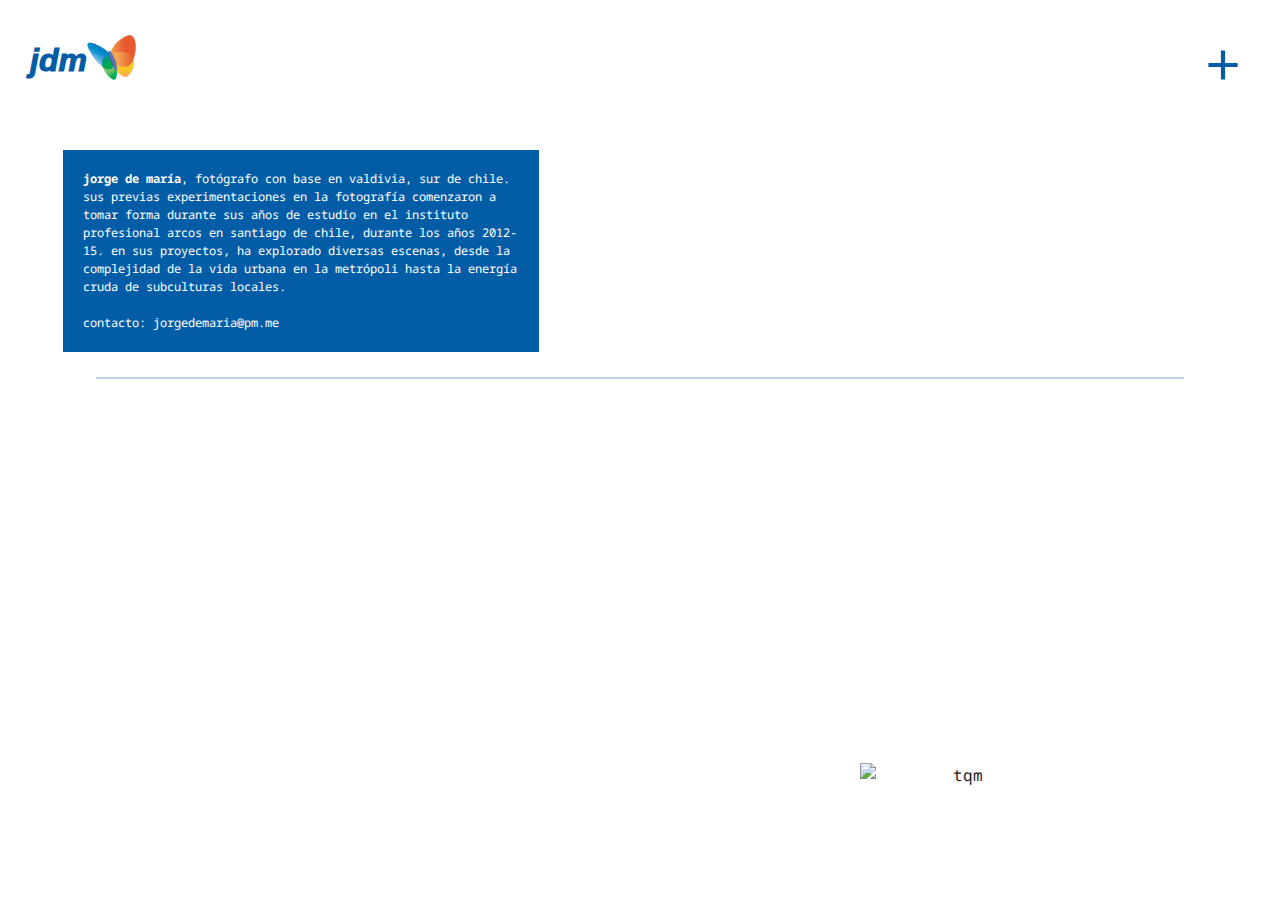
==== commit af856c13: "final final" ====
--- a/index.html
+++ b/index.html
@@ -4,7 +4,7 @@
 <head>
     <meta charset="UTF-8">
     <meta name="viewport" content="width=device-width, initial-scale=1.0">
-    <title>de maría @ fotografías</title>
+    <title>jorge de maría @ fotografías</title>
     <link href="https://cdn.jsdelivr.net/npm/bootstrap@5.3.3/dist/css/bootstrap.min.css" rel="stylesheet"
         integrity="sha384-QWTKZyjpPEjISv5WaRU9OFeRpok6YctnYmDr5pNlyT2bRjXh0JMhjY6hW+ALEwIH" crossorigin="anonymous">
     <link rel="stylesheet" href="CSS/style.css" />
@@ -15,30 +15,38 @@
     <link rel="icon" href="CSS/img/tablogo.webp" type="image/x-icon">
 </head>
 
-
 <body>
-    <nav class="navbar navbar-light bg-body-white mx-3">
+    <nav class="navbar navbar-light bg-body-white">
         <a class="navbar-brand" href="index.html">jdm<img src="CSS/img/logocopy.png" alt="Mi Logo" id="msn"></a>
-        <button class="navbar-toggler" type="button" data-bs-toggle="collapse" data-bs-target="#navbarNavAltMarkup" aria-controls="navbarNavAltMarkup" aria-expanded="false" aria-label="Toggle navigation">
+        <button class="navbar-toggler" type="button" data-bs-toggle="collapse" data-bs-target="#navbarNavAltMarkup"
+            aria-controls="navbarNavAltMarkup" aria-expanded="false" aria-label="Toggle navigation">
             <img src="CSS/img/plus2.svg" alt="plus" id="plus">
-            <img src="CSS/img/remove.svg"alt="remove" id="remove" style="display: none;">
+            <img src="CSS/img/remove.svg" alt="remove" id="remove" style="display: none;">
         </button>
         <div class="collapse navbar-collapse" id="navbarNavAltMarkup">
             <ul class="navbar-nav ms-auto">
                 <li class="nav-item">
-                    <a class="nav-link active" aria-current="page" href="index.html"><img src="CSS/img/home.png" alt="home" id="inicio"> inicio</a>
+                    <a class="nav-link active" aria-current="page" href="index.html"><img src="CSS/img/home.png"
+                            alt="home" id="inicio"> inicio</a>
                 </li>
                 <li class="nav-item dropdown">
-                    <a class="nav-link dropdown-toggle" href="#" role="button" data-bs-toggle="dropdown" aria-expanded="false"><img src="CSS/img/fotos.png" alt="fotos" id="fotos"> proyectos fotográficos</a>
+                    <a class="nav-link dropdown-toggle" href="#" role="button" data-bs-toggle="dropdown"
+                        aria-expanded="false"><img src="CSS/img/fotos.png" alt="fotos" id="fotos"> proyectos
+                        fotográficos</a>
                     <ul class="dropdown-menu">
-                        <li><a class="dropdown-item" href="catarsis.html"><img src="CSS/img/hardcore.webp" alt="hardcore" id="hardcore"> "catarsis" (2012-2014)</a></li>
-                        <li><a class="dropdown-item" href="refugio.html"><img src="CSS/img/calle.png" alt="calle" id="calle"> "refugio" (2015)</a></li>
-                        <li><a class="dropdown-item" href="trance.html"><img src="CSS/img/fiesta.png" alt="techno" id="fiesta"> "trance" (2017-2020)</a></li>
-                        <li><a class="dropdown-item" href="bodas.html"><img src="CSS/img/beso.png" alt="boda" id="boda"> "bodas"</a></li>
+                        <li><a class="dropdown-item" href="catarsis.html"><img src="CSS/img/hardcore.webp"
+                                    alt="hardcore" id="hardcore"> "catarsis" (2012-2014)</a></li>
+                        <li><a class="dropdown-item" href="refugio.html"><img src="CSS/img/calle.png" alt="calle"
+                                    id="calle"> "refugio" (2015)</a></li>
+                        <li><a class="dropdown-item" href="trance.html"><img src="CSS/img/fiesta.png" alt="techno"
+                                    id="fiesta"> "trance" (2017-2020)</a></li>
+                        <li><a class="dropdown-item" href="bodas.html"><img src="CSS/img/beso.png" alt="boda" id="boda">
+                                "bodas"</a></li>
                     </ul>
                 </li>
                 <li class="nav-item">
-                    <a class="nav-link" href="contacto.html"><img src="CSS/img/azar.png" alt="azar" id="azar"> contacto</a>
+                    <a class="nav-link" href="contacto.html"><img src="CSS/img/azar.png" alt="azar" id="azar">
+                        contacto</a>
                 </li>
             </ul>
         </div>
@@ -48,7 +56,8 @@
 
         <div class="container">
             <p class="bio">
-                <strong>jorge de maría</strong>, fotógrafo con base en valdivia, sur de chile. sus previas experimentaciones en la
+                <strong>jorge de maría</strong>, fotógrafo con base en valdivia, sur de chile. sus previas
+                experimentaciones en la
                 fotografía comenzaron a tomar forma durante sus años de estudio en el instituto profesional arcos en
                 santiago de chile, durante los años 2012-15. en sus proyectos, ha explorado diversas escenas, desde la
                 complejidad de la vida urbana en la metrópoli hasta la energía cruda de subculturas locales.
--- a/CSS/style.css
+++ b/CSS/style.css
@@ -108,7 +108,7 @@
     height: auto;
     transition: transform 0.3s ease;
     position: absolute; bottom: 0; right: 0; 
-    margin-right: 100px;
+    margin-right: 150px;
 
 }
 
@@ -116,7 +116,7 @@
     background-color: rgba(0, 0, 0, 0.4);
     content: url('https://64.media.tumblr.com/91f713d5a66fe1aa5e8d236e6c0c97a9/e4f1f7725a507e7c-19/s1280x1920/8f760f8b30bfc4d3a56b9a647740460fb6a5ae91.jpg');
     transform: scale(3);
-    margin-right: 100px;
+    margin-right: 150px;
 }
 
 
